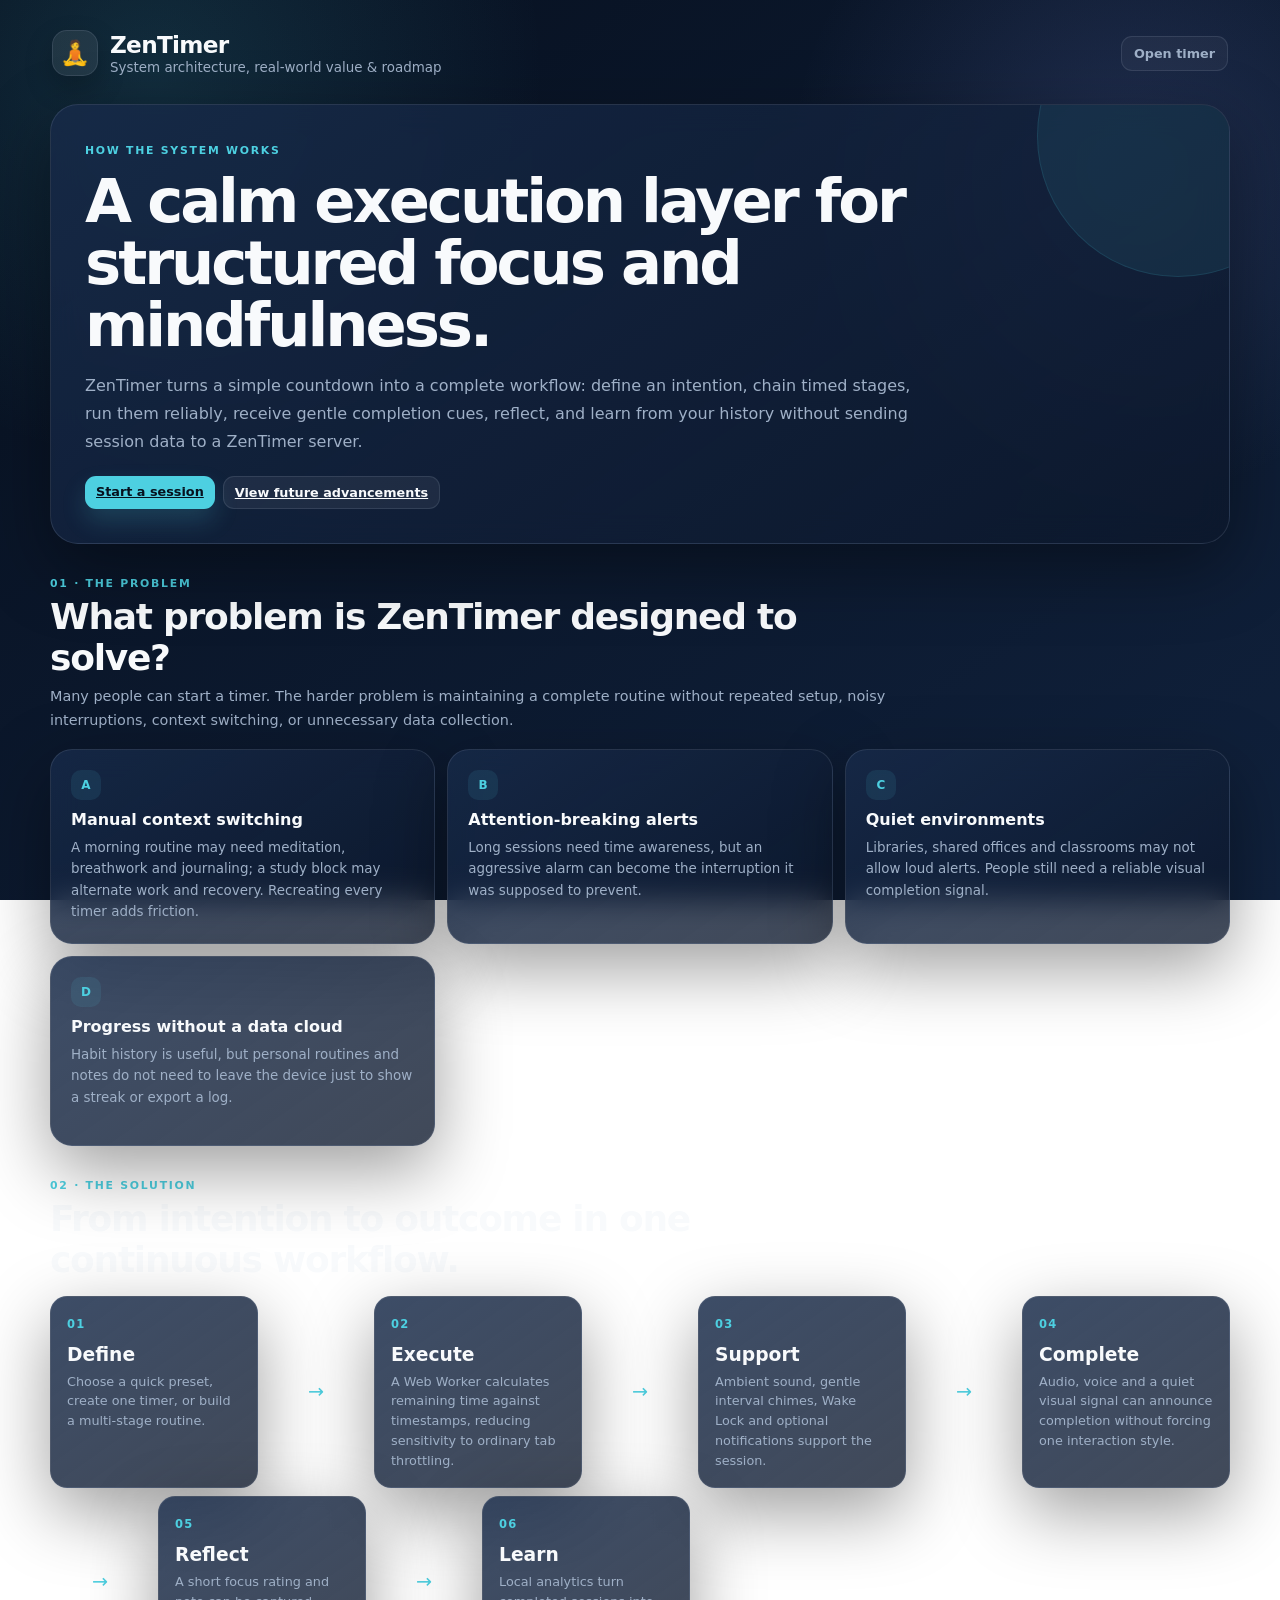
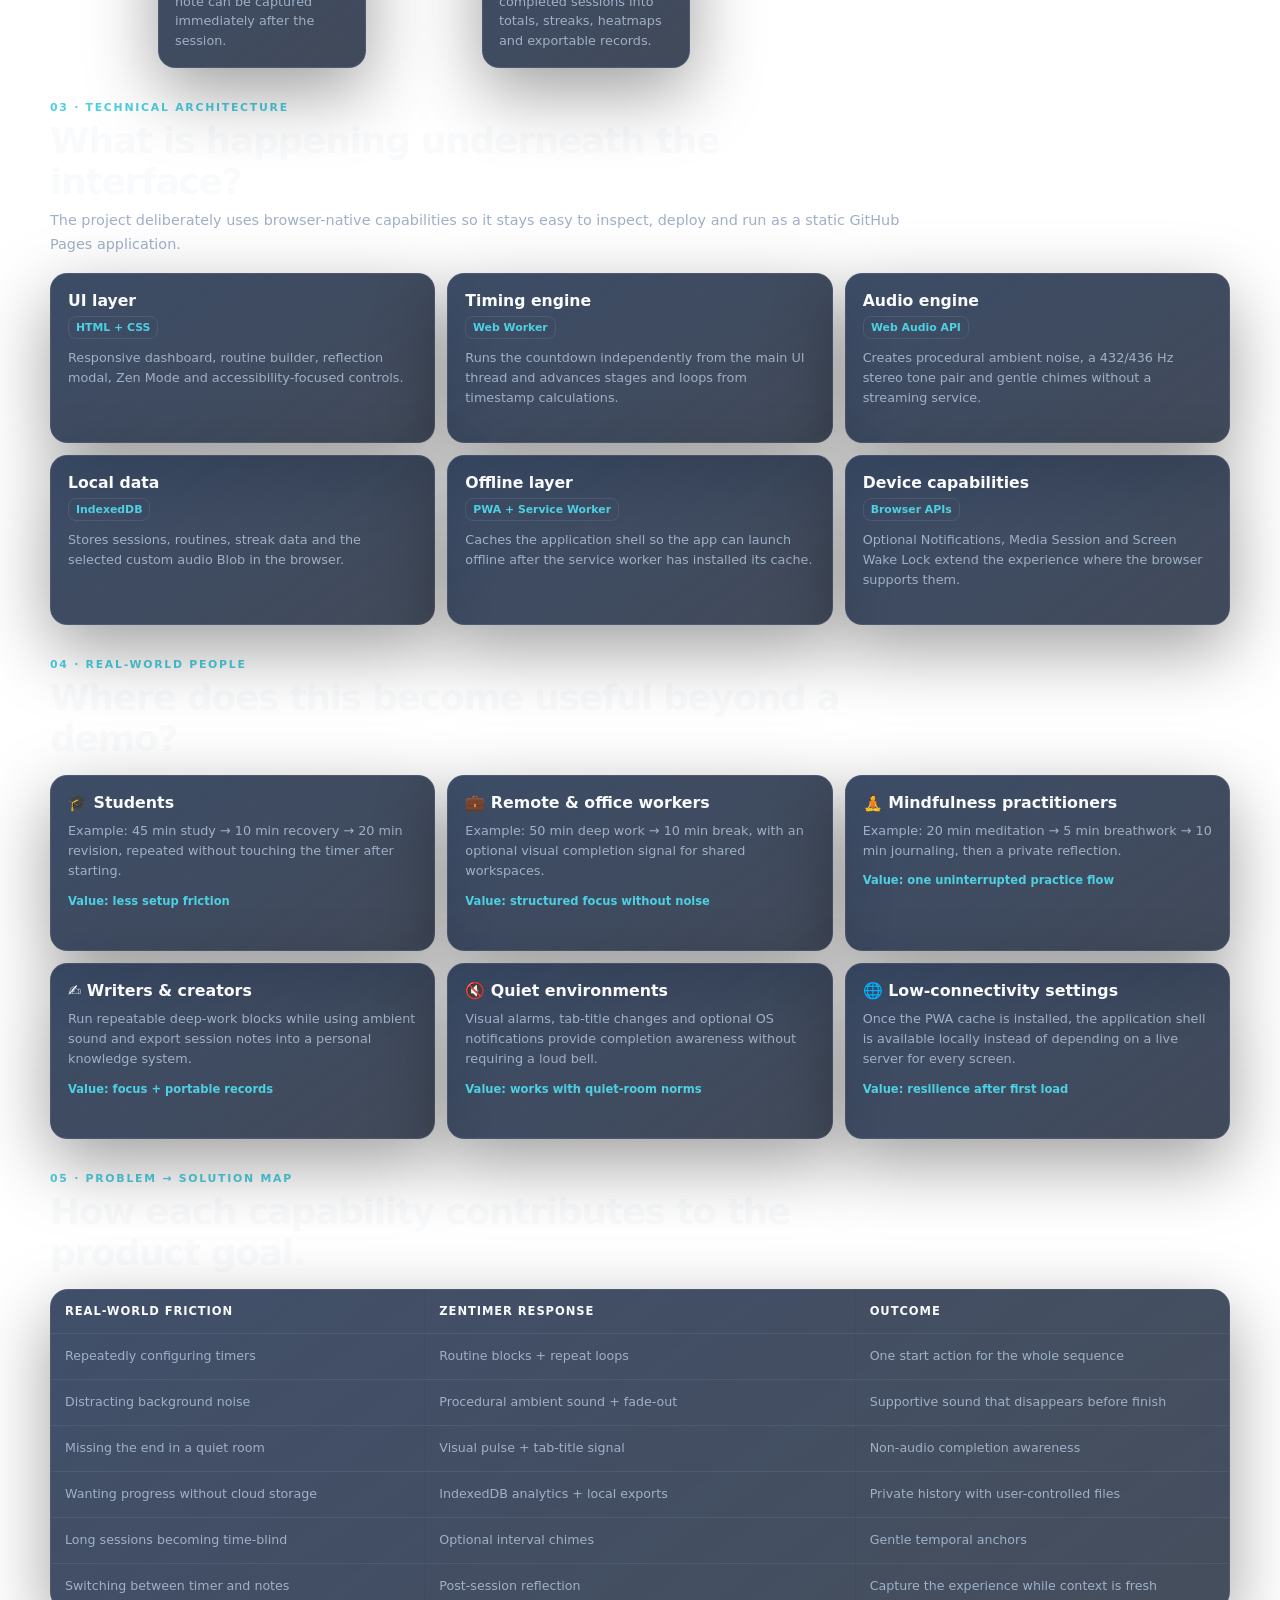
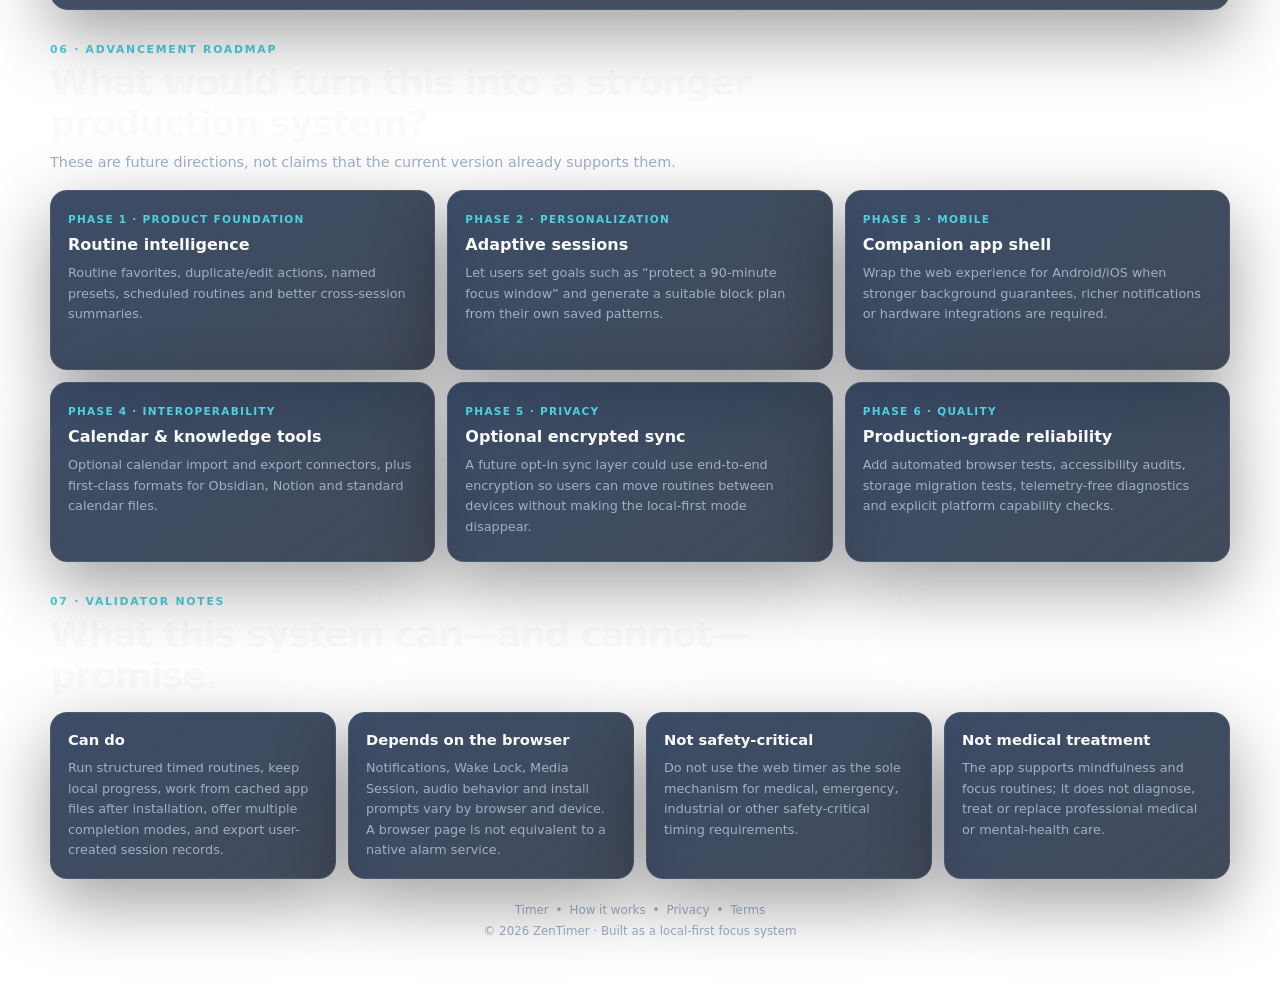
==== how-it-works.html @ 56de6893 "Add files via upload" ====
<!DOCTYPE html>
<html lang="en">
<head>
  <meta charset="UTF-8">
  <meta name="viewport" content="width=device-width, initial-scale=1.0">
  <meta name="theme-color" content="#0b1329">
  <meta name="description" content="How ZenTimer works, the problem it solves, who it helps, its technical architecture, current capabilities and future product roadmap.">
  <link rel="icon" type="image/png" href="assets/icons/icon-192.png">
  <link rel="apple-touch-icon" href="assets/icons/icon-192.png">
  <link rel="manifest" href="manifest.json">
  <link rel="stylesheet" href="css/styles.css">
  <title>How ZenTimer Works — System, Problem & Roadmap</title>
</head>
<body class="info-page">
  <div class="app-shell">
    <header class="topbar">
      <div class="brand">
        <div class="logo-icon" aria-hidden="true">🧘</div>
        <div>
          <h1>ZenTimer</h1>
          <p>System architecture, real-world value & roadmap</p>
        </div>
      </div>
      <div class="topbar-actions">
        <a class="top-nav-link" href="index.html">Open timer</a>
      </div>
    </header>

    <main class="guide-layout">
      <section class="guide-hero glass">
        <span class="eyebrow">HOW THE SYSTEM WORKS</span>
        <h2>A calm execution layer for structured focus and mindfulness.</h2>
        <p class="lead">ZenTimer turns a simple countdown into a complete workflow: define an intention, chain timed stages, run them reliably, receive gentle completion cues, reflect, and learn from your history without sending session data to a ZenTimer server.</p>
        <div class="hero-actions">
          <a class="btn btn-primary btn-sm" href="index.html">Start a session</a>
          <a class="btn btn-secondary btn-sm" href="#roadmap">View future advancements</a>
        </div>
      </section>

      <section class="guide-section">
        <div class="guide-heading">
          <span class="eyebrow">01 · THE PROBLEM</span>
          <h2>What problem is ZenTimer designed to solve?</h2>
          <p>Many people can start a timer. The harder problem is maintaining a complete routine without repeated setup, noisy interruptions, context switching, or unnecessary data collection.</p>
        </div>
        <div class="problem-grid">
          <article class="story-card glass"><span class="number-badge">A</span><h3>Manual context switching</h3><p>A morning routine may need meditation, breathwork and journaling; a study block may alternate work and recovery. Recreating every timer adds friction.</p></article>
          <article class="story-card glass"><span class="number-badge">B</span><h3>Attention-breaking alerts</h3><p>Long sessions need time awareness, but an aggressive alarm can become the interruption it was supposed to prevent.</p></article>
          <article class="story-card glass"><span class="number-badge">C</span><h3>Quiet environments</h3><p>Libraries, shared offices and classrooms may not allow loud alerts. People still need a reliable visual completion signal.</p></article>
          <article class="story-card glass"><span class="number-badge">D</span><h3>Progress without a data cloud</h3><p>Habit history is useful, but personal routines and notes do not need to leave the device just to show a streak or export a log.</p></article>
        </div>
      </section>

      <section class="guide-section">
        <div class="guide-heading">
          <span class="eyebrow">02 · THE SOLUTION</span>
          <h2>From intention to outcome in one continuous workflow.</h2>
        </div>
        <div class="system-flow">
          <article class="flow-step glass"><span>01</span><h3>Define</h3><p>Choose a quick preset, create one timer, or build a multi-stage routine.</p></article>
          <div class="flow-arrow">→</div>
          <article class="flow-step glass"><span>02</span><h3>Execute</h3><p>A Web Worker calculates remaining time against timestamps, reducing sensitivity to ordinary tab throttling.</p></article>
          <div class="flow-arrow">→</div>
          <article class="flow-step glass"><span>03</span><h3>Support</h3><p>Ambient sound, gentle interval chimes, Wake Lock and optional notifications support the session.</p></article>
          <div class="flow-arrow">→</div>
          <article class="flow-step glass"><span>04</span><h3>Complete</h3><p>Audio, voice and a quiet visual signal can announce completion without forcing one interaction style.</p></article>
          <div class="flow-arrow">→</div>
          <article class="flow-step glass"><span>05</span><h3>Reflect</h3><p>A short focus rating and note can be captured immediately after the session.</p></article>
          <div class="flow-arrow">→</div>
          <article class="flow-step glass"><span>06</span><h3>Learn</h3><p>Local analytics turn completed sessions into totals, streaks, heatmaps and exportable records.</p></article>
        </div>
      </section>

      <section class="guide-section">
        <div class="guide-heading">
          <span class="eyebrow">03 · TECHNICAL ARCHITECTURE</span>
          <h2>What is happening underneath the interface?</h2>
          <p>The project deliberately uses browser-native capabilities so it stays easy to inspect, deploy and run as a static GitHub Pages application.</p>
        </div>
        <div class="architecture-grid">
          <article class="arch-card glass"><strong>UI layer</strong><span>HTML + CSS</span><p>Responsive dashboard, routine builder, reflection modal, Zen Mode and accessibility-focused controls.</p></article>
          <article class="arch-card glass"><strong>Timing engine</strong><span>Web Worker</span><p>Runs the countdown independently from the main UI thread and advances stages and loops from timestamp calculations.</p></article>
          <article class="arch-card glass"><strong>Audio engine</strong><span>Web Audio API</span><p>Creates procedural ambient noise, a 432/436 Hz stereo tone pair and gentle chimes without a streaming service.</p></article>
          <article class="arch-card glass"><strong>Local data</strong><span>IndexedDB</span><p>Stores sessions, routines, streak data and the selected custom audio Blob in the browser.</p></article>
          <article class="arch-card glass"><strong>Offline layer</strong><span>PWA + Service Worker</span><p>Caches the application shell so the app can launch offline after the service worker has installed its cache.</p></article>
          <article class="arch-card glass"><strong>Device capabilities</strong><span>Browser APIs</span><p>Optional Notifications, Media Session and Screen Wake Lock extend the experience where the browser supports them.</p></article>
        </div>
      </section>

      <section class="guide-section">
        <div class="guide-heading">
          <span class="eyebrow">04 · REAL-WORLD PEOPLE</span>
          <h2>Where does this become useful beyond a demo?</h2>
        </div>
        <div class="use-case-grid">
          <article class="use-case glass"><h3>🎓 Students</h3><p>Example: 45 min study → 10 min recovery → 20 min revision, repeated without touching the timer after starting.</p><span>Value: less setup friction</span></article>
          <article class="use-case glass"><h3>💼 Remote & office workers</h3><p>Example: 50 min deep work → 10 min break, with an optional visual completion signal for shared workspaces.</p><span>Value: structured focus without noise</span></article>
          <article class="use-case glass"><h3>🧘 Mindfulness practitioners</h3><p>Example: 20 min meditation → 5 min breathwork → 10 min journaling, then a private reflection.</p><span>Value: one uninterrupted practice flow</span></article>
          <article class="use-case glass"><h3>✍️ Writers & creators</h3><p>Run repeatable deep-work blocks while using ambient sound and export session notes into a personal knowledge system.</p><span>Value: focus + portable records</span></article>
          <article class="use-case glass"><h3>🔇 Quiet environments</h3><p>Visual alarms, tab-title changes and optional OS notifications provide completion awareness without requiring a loud bell.</p><span>Value: works with quiet-room norms</span></article>
          <article class="use-case glass"><h3>🌐 Low-connectivity settings</h3><p>Once the PWA cache is installed, the application shell is available locally instead of depending on a live server for every screen.</p><span>Value: resilience after first load</span></article>
        </div>
      </section>

      <section class="guide-section">
        <div class="guide-heading">
          <span class="eyebrow">05 · PROBLEM → SOLUTION MAP</span>
          <h2>How each capability contributes to the product goal.</h2>
        </div>
        <div class="solution-table glass">
          <div class="solution-row solution-head"><strong>Real-world friction</strong><strong>ZenTimer response</strong><strong>Outcome</strong></div>
          <div class="solution-row"><span>Repeatedly configuring timers</span><span>Routine blocks + repeat loops</span><span>One start action for the whole sequence</span></div>
          <div class="solution-row"><span>Distracting background noise</span><span>Procedural ambient sound + fade-out</span><span>Supportive sound that disappears before finish</span></div>
          <div class="solution-row"><span>Missing the end in a quiet room</span><span>Visual pulse + tab-title signal</span><span>Non-audio completion awareness</span></div>
          <div class="solution-row"><span>Wanting progress without cloud storage</span><span>IndexedDB analytics + local exports</span><span>Private history with user-controlled files</span></div>
          <div class="solution-row"><span>Long sessions becoming time-blind</span><span>Optional interval chimes</span><span>Gentle temporal anchors</span></div>
          <div class="solution-row"><span>Switching between timer and notes</span><span>Post-session reflection</span><span>Capture the experience while context is fresh</span></div>
        </div>
      </section>

      <section class="guide-section" id="roadmap">
        <div class="guide-heading">
          <span class="eyebrow">06 · ADVANCEMENT ROADMAP</span>
          <h2>What would turn this into a stronger production system?</h2>
          <p>These are future directions, not claims that the current version already supports them.</p>
        </div>
        <div class="roadmap-grid">
          <article class="roadmap-card glass"><span class="phase">PHASE 1 · PRODUCT FOUNDATION</span><h3>Routine intelligence</h3><p>Routine favorites, duplicate/edit actions, named presets, scheduled routines and better cross-session summaries.</p></article>
          <article class="roadmap-card glass"><span class="phase">PHASE 2 · PERSONALIZATION</span><h3>Adaptive sessions</h3><p>Let users set goals such as “protect a 90-minute focus window” and generate a suitable block plan from their own saved patterns.</p></article>
          <article class="roadmap-card glass"><span class="phase">PHASE 3 · MOBILE</span><h3>Companion app shell</h3><p>Wrap the web experience for Android/iOS when stronger background guarantees, richer notifications or hardware integrations are required.</p></article>
          <article class="roadmap-card glass"><span class="phase">PHASE 4 · INTEROPERABILITY</span><h3>Calendar & knowledge tools</h3><p>Optional calendar import and export connectors, plus first-class formats for Obsidian, Notion and standard calendar files.</p></article>
          <article class="roadmap-card glass"><span class="phase">PHASE 5 · PRIVACY</span><h3>Optional encrypted sync</h3><p>A future opt-in sync layer could use end-to-end encryption so users can move routines between devices without making the local-first mode disappear.</p></article>
          <article class="roadmap-card glass"><span class="phase">PHASE 6 · QUALITY</span><h3>Production-grade reliability</h3><p>Add automated browser tests, accessibility audits, storage migration tests, telemetry-free diagnostics and explicit platform capability checks.</p></article>
        </div>
      </section>

      <section class="guide-section">
        <div class="guide-heading">
          <span class="eyebrow">07 · VALIDATOR NOTES</span>
          <h2>What this system can—and cannot—promise.</h2>
        </div>
        <div class="validator-grid">
          <article class="validator-card glass"><strong>Can do</strong><p>Run structured timed routines, keep local progress, work from cached app files after installation, offer multiple completion modes, and export user-created session records.</p></article>
          <article class="validator-card glass"><strong>Depends on the browser</strong><p>Notifications, Wake Lock, Media Session, audio behavior and install prompts vary by browser and device. A browser page is not equivalent to a native alarm service.</p></article>
          <article class="validator-card glass"><strong>Not safety-critical</strong><p>Do not use the web timer as the sole mechanism for medical, emergency, industrial or other safety-critical timing requirements.</p></article>
          <article class="validator-card glass"><strong>Not medical treatment</strong><p>The app supports mindfulness and focus routines; it does not diagnose, treat or replace professional medical or mental-health care.</p></article>
        </div>
      </section>
    </main>

    <footer>
      <nav class="footer-nav">
        <a href="index.html">Timer</a><span>•</span>
        <a href="how-it-works.html">How it works</a><span>•</span>
        <a href="privacy.html">Privacy</a><span>•</span>
        <a href="terms.html">Terms</a>
      </nav>
      <p class="copyright">© 2026 ZenTimer · Built as a local-first focus system</p>
    </footer>
  </div>
</body>
</html>
---- css/styles.css ----
:root {
  --bg: #07101f;
  --bg-2: #10213c;
  --card: rgba(15, 28, 50, .78);
  --card-strong: rgba(16, 33, 60, .94);
  --border: rgba(148, 163, 184, .18);
  --border-strong: rgba(56, 189, 248, .42);
  --text: #f8fafc;
  --muted: #9fb0c7;
  --accent: #4dd0e1;
  --accent-2: #8b9cf8;
  --success: #34d399;
  --danger: #fb7185;
  --shadow: 0 24px 70px rgba(0,0,0,.38);
  --radius: 22px;
}
* { box-sizing: border-box; margin: 0; padding: 0; }
html { scroll-behavior: smooth; }
body {
  font-family: Inter, ui-sans-serif, system-ui, -apple-system, BlinkMacSystemFont, "Segoe UI", sans-serif;
  color: var(--text);
  min-height: 100vh;
  background:
    radial-gradient(circle at 12% 8%, rgba(77,208,225,.14), transparent 28%),
    radial-gradient(circle at 88% 18%, rgba(139,156,248,.16), transparent 25%),
    linear-gradient(145deg, var(--bg), var(--bg-2));
  background-attachment: fixed;
  padding: 20px;
}
body.visual-pulse { animation: completionPulse 900ms ease-in-out infinite alternate; }
@keyframes completionPulse {
  from { filter: saturate(1) brightness(1); }
  to { filter: saturate(1.24) brightness(1.12); }
}
button, input, select, textarea { font: inherit; }
button { cursor: pointer; }
a { color: inherit; }
.app-shell { width: min(1180px, 100%); margin: 0 auto; }
.topbar {
  display: flex; align-items: center; justify-content: space-between; gap: 16px;
  margin-bottom: 18px; padding: 10px 2px;
}
.brand { display: flex; align-items: center; gap: 12px; }
.logo-icon {
  width: 46px; height: 46px; display: grid; place-items: center;
  border-radius: 15px; background: rgba(255,255,255,.08); border: 1px solid var(--border);
  box-shadow: 0 12px 28px rgba(0,0,0,.22); font-size: 24px;
}
.brand h1 { font-size: 1.45rem; letter-spacing: -.03em; }
.brand p { color: var(--muted); font-size: .84rem; margin-top: 2px; }
.topbar-actions { display: flex; gap: 8px; }
.icon-btn {
  width: 42px; height: 42px; border: 1px solid var(--border); border-radius: 13px;
  background: rgba(255,255,255,.05); color: var(--text); display: grid; place-items: center;
}
.icon-btn:hover { border-color: var(--border-strong); color: var(--accent); }
.dashboard { display: grid; gap: 16px; }
.grid-2 { display: grid; grid-template-columns: repeat(2, minmax(0, 1fr)); gap: 16px; }
.glass {
  background: linear-gradient(145deg, rgba(23, 42, 73, .84), rgba(12, 23, 43, .78));
  border: 1px solid var(--border); box-shadow: var(--shadow); backdrop-filter: blur(15px);
}
.timer-card, .panel { border-radius: var(--radius); padding: 22px; }
.timer-card { min-height: 440px; display: flex; flex-direction: column; justify-content: center; }
.section-header, .subheader {
  display: flex; align-items: flex-start; justify-content: space-between; gap: 12px;
}
.section-header h2, .subheader h3 { margin-top: 3px; }
.section-header h2 { font-size: 1.18rem; letter-spacing: -.02em; }
.subheader h3 { font-size: 1rem; }
.eyebrow { font-size: .68rem; font-weight: 800; letter-spacing: .16em; color: var(--accent); }
.muted, .hint { color: var(--muted); }
.muted { line-height: 1.55; font-size: .88rem; margin-top: 5px; }
.hint { font-size: .72rem; white-space: nowrap; }
.status-badge, .chip {
  display: inline-flex; align-items: center; gap: 5px; padding: 6px 10px;
  border-radius: 999px; background: rgba(255,255,255,.06); border: 1px solid var(--border);
  color: var(--muted); font-size: .72rem; font-weight: 800; text-transform: uppercase; letter-spacing: .06em;
}
.status-badge.running { color: #07101f; background: var(--accent); border-color: transparent; }
.status-badge.completed { color: white; background: var(--success); border-color: transparent; }
.status-badge.paused { color: white; background: var(--accent-2); border-color: transparent; }
.stage-strip { margin-top: 24px; }
.stage-current { display: flex; justify-content: space-between; gap: 12px; align-items: center; }
.stage-label { color: var(--muted); font-size: .74rem; text-transform: uppercase; letter-spacing: .1em; }
.stage-current strong { font-size: .96rem; }
.stage-progress { height: 8px; margin-top: 9px; border-radius: 999px; background: rgba(255,255,255,.07); overflow: hidden; }
.stage-progress span { display: block; height: 100%; width: 0; background: linear-gradient(90deg, var(--accent), var(--accent-2)); border-radius: inherit; transition: width .2s linear; }
.stage-meta { display: flex; justify-content: space-between; margin-top: 8px; color: var(--muted); font-size: .72rem; }
.timer-display {
  font-variant-numeric: tabular-nums; text-align: center; margin: 24px 0 6px;
  font-size: clamp(4.1rem, 12vw, 7rem); font-weight: 800; letter-spacing: -.06em;
  text-shadow: 0 0 36px rgba(77,208,225,.16);
}
.elapsed-row { display: flex; justify-content: center; gap: 18px; color: var(--muted); font-size: .78rem; }
.controls { display: flex; justify-content: center; gap: 10px; margin: 24px 0 4px; flex-wrap: wrap; }
.btn {
  border: 0; border-radius: 13px; padding: 11px 16px; font-weight: 800;
  transition: transform .15s ease, opacity .15s ease, border-color .15s ease, background .15s ease;
}
.btn:hover:not(:disabled) { transform: translateY(-1px); }
.btn:disabled { opacity: .4; cursor: not-allowed; }
.btn-primary { background: var(--accent); color: #06111e; box-shadow: 0 12px 25px rgba(77,208,225,.18); }
.btn-secondary { background: rgba(255,255,255,.06); color: var(--text); border: 1px solid var(--border); }
.btn-danger { background: rgba(251,113,133,.08); color: var(--danger); border: 1px solid rgba(251,113,133,.35); }
.btn-sm { padding: 8px 11px; border-radius: 11px; font-size: .8rem; }
.btn-link, .btn-text-link {
  border: 0; background: transparent; color: var(--accent); font-size: .8rem; text-decoration: underline;
}
.btn-link.inline { display: inline; padding: 0; }
.preset-wrap { margin-top: 22px; padding-top: 16px; border-top: 1px solid var(--border); }
.preset-buttons { display: grid; grid-template-columns: repeat(6, 1fr); gap: 8px; margin-top: 8px; }
.btn-preset {
  min-height: 38px; border-radius: 11px; border: 1px solid var(--border);
  background: rgba(255,255,255,.035); color: var(--muted); font-weight: 800; font-size: .77rem;
}
.btn-preset:hover { color: var(--accent); border-color: var(--border-strong); background: rgba(77,208,225,.08); }
.time-input-group { display: flex; align-items: flex-end; justify-content: center; gap: 8px; margin-top: 26px; }
.input-field { display: grid; gap: 7px; }
.input-field span, .select-field span, .number-field span { color: var(--muted); font-size: .72rem; text-transform: uppercase; letter-spacing: .1em; }
.input-field input, .select-field select, .number-field input, .routine-add input, textarea {
  background: rgba(3,10,20,.38); color: var(--text); border: 1px solid var(--border); border-radius: 11px;
  padding: 10px 11px; outline: none; min-width: 0;
}
.input-field input { width: 104px; font-size: 1.5rem; text-align: center; }
.select-field { display: grid; gap: 7px; }
.select-field select { width: 100%; }
.number-field { display: grid; gap: 7px; }
.number-field input { width: 120px; }
.input-field input:focus, .select-field select:focus, .number-field input:focus, textarea:focus, .routine-add input:focus {
  border-color: var(--border-strong); box-shadow: 0 0 0 3px rgba(77,208,225,.08);
}
.colon { color: var(--muted); font-size: 1.8rem; margin-bottom: 7px; }
.sound-grid { display: grid; gap: 10px; margin-top: 18px; }
.toggle { display: flex; align-items: center; gap: 9px; color: var(--muted); font-size: .82rem; cursor: pointer; }
.toggle input { width: 17px; height: 17px; accent-color: var(--accent); }
.toggle.compact { padding: 4px 0; }
.routine-toolbar { display: flex; align-items: end; gap: 9px; margin: 18px 0 14px; flex-wrap: wrap; }
.routine-toolbar > select, .routine-saved select {
  background: rgba(3,10,20,.38); color: var(--text); border: 1px solid var(--border); border-radius: 11px;
  padding: 9px 11px; outline: none;
}
.routine-list { display: grid; gap: 8px; }
.routine-empty {
  border: 1px dashed var(--border); border-radius: 13px; padding: 16px; color: var(--muted); text-align: center; font-size: .84rem;
}
.routine-item {
  display: grid; grid-template-columns: 34px minmax(0,1fr) auto auto; align-items: center; gap: 10px;
  padding: 10px 12px; border: 1px solid var(--border); border-radius: 13px; background: rgba(255,255,255,.03);
}
.routine-index { width: 28px; height: 28px; border-radius: 9px; background: rgba(77,208,225,.1); color: var(--accent); display: grid; place-items: center; font-weight: 900; }
.routine-item strong { font-size: .88rem; overflow: hidden; text-overflow: ellipsis; white-space: nowrap; }
.routine-item small { color: var(--muted); }
.routine-actions { display: flex; gap: 5px; }
.tiny-btn {
  width: 30px; height: 30px; border-radius: 9px; border: 1px solid var(--border); background: rgba(255,255,255,.04); color: var(--muted);
}
.tiny-btn:hover { color: var(--accent); border-color: var(--border-strong); }
.routine-add { display: grid; grid-template-columns: minmax(0,1fr) 85px 85px auto; gap: 8px; margin-top: 12px; }
.routine-saved { display: flex; align-items: end; justify-content: space-between; gap: 12px; margin-top: 15px; }
.routine-saved .select-field { flex: 1; max-width: 420px; }
.shortcut-grid { display: grid; grid-template-columns: repeat(4, minmax(0,1fr)); gap: 8px; margin-top: 16px; }
.shortcut-grid span { color: var(--muted); font-size: .82rem; padding: 10px 12px; border: 1px solid var(--border); border-radius: 12px; }
kbd {
  display: inline-block; padding: 2px 7px; margin-right: 5px; border-radius: 6px;
  border: 1px solid var(--border); color: var(--text); background: rgba(255,255,255,.05); font-size: .75rem;
}
.stats-grid { display: grid; grid-template-columns: repeat(4, minmax(0,1fr)); gap: 9px; margin-top: 18px; }
.stat { padding: 14px; border: 1px solid var(--border); border-radius: 13px; background: rgba(255,255,255,.03); }
.stat strong { display: block; font-size: 1.35rem; }
.stat span { display: block; color: var(--muted); font-size: .72rem; margin-top: 4px; }
.heatmap-grid { display: grid; grid-template-columns: 1fr 1fr; gap: 14px; margin-top: 18px; }
.heatmap-title { font-size: .74rem; color: var(--muted); margin-bottom: 8px; }
.heatmap { border: 1px solid var(--border); border-radius: 13px; padding: 10px; overflow: hidden; min-height: 90px; }
.heatmap svg { display: block; width: 100%; height: auto; }
.heatmap-legend { display: flex; gap: 5px; align-items: center; margin-top: 7px; color: var(--muted); font-size: .68rem; }
.heatmap-legend i { width: 9px; height: 9px; border-radius: 3px; background: rgba(77,208,225,.12); border: 1px solid rgba(255,255,255,.04); }
.heatmap-legend i[data-level="1"] { background: rgba(77,208,225,.28); }
.heatmap-legend i[data-level="2"] { background: rgba(77,208,225,.5); }
.heatmap-legend i[data-level="3"] { background: rgba(77,208,225,.72); }
.heatmap-legend i[data-level="4"] { background: var(--accent); }
.drop-zone {
  display: grid; place-items: center; gap: 4px; min-height: 120px; margin-top: 18px; text-align: center;
  border: 1px dashed rgba(77,208,225,.34); border-radius: 16px; background: rgba(77,208,225,.045); color: var(--muted);
}
.drop-zone strong { color: var(--text); }
.drop-zone.dragover { background: rgba(77,208,225,.1); border-color: var(--accent); }
.custom-audio-row { display: flex; align-items: center; justify-content: space-between; gap: 12px; margin-top: 12px; }
.inline-actions { display: flex; gap: 7px; }
.recent-sessions { display: grid; gap: 9px; margin-top: 16px; }
.session-row { display: grid; grid-template-columns: auto 1fr auto; gap: 12px; align-items: center; padding: 10px 12px; border: 1px solid var(--border); border-radius: 12px; background: rgba(255,255,255,.03); }
.session-row strong { font-size: .83rem; }
.session-row p { color: var(--muted); font-size: .78rem; white-space: nowrap; overflow: hidden; text-overflow: ellipsis; }
.rating { color: #fcd34d; font-size: .74rem; }
footer { margin: 24px 0 12px; text-align: center; color: var(--muted); font-size: .74rem; }
.footer-nav { display: flex; justify-content: center; align-items: center; gap: 7px; }
.footer-nav a { color: var(--muted); text-decoration: none; }
.footer-nav a:hover { color: var(--accent); }
.copyright { margin-top: 7px; }
.gdpr-banner {
  position: fixed; left: 50%; bottom: 18px; transform: translateX(-50%); z-index: 80; width: min(620px, calc(100% - 24px));
  background: var(--card-strong); border: 1px solid var(--border-strong); border-radius: 17px; padding: 17px; box-shadow: var(--shadow);
}
.gdpr-banner.hidden, .modal.hidden, .zen-overlay.hidden, .visual-alert.hidden { display: none; }
.gdpr-content h3 { font-size: .95rem; color: var(--accent); margin-bottom: 5px; }
.gdpr-content p { color: var(--muted); font-size: .78rem; line-height: 1.5; }
.gdpr-actions, .modal-actions { display: flex; justify-content: flex-end; gap: 8px; margin-top: 12px; flex-wrap: wrap; }
.modal {
  position: fixed; inset: 0; z-index: 100; display: grid; place-items: center; padding: 18px;
  background: rgba(1, 6, 14, .76); backdrop-filter: blur(8px);
}
.modal-card { width: min(520px, 100%); border-radius: 20px; padding: 20px; }
.modal-card textarea { width: 100%; min-height: 120px; resize: vertical; }
.zen-overlay {
  position: fixed; inset: 0; z-index: 90; display: grid; place-items: center; text-align: center;
  background:
    radial-gradient(circle at 50% 42%, rgba(77,208,225,.10), transparent 30%),
    linear-gradient(150deg, #040914, #0b1730 60%, #06111d);
}
.zen-clock { position: absolute; top: 26px; right: 28px; color: var(--muted); font-variant-numeric: tabular-nums; font-size: 1rem; }
.breath-circle {
  width: min(46vw, 310px); aspect-ratio: 1; border-radius: 50%; border: 1px solid rgba(77,208,225,.58);
  box-shadow: 0 0 70px rgba(77,208,225,.12), inset 0 0 40px rgba(77,208,225,.09);
  display: grid; place-items: center; transform: scale(1); animation: breathing 19s ease-in-out infinite;
}
@keyframes breathing {
  0% { transform: scale(1); }
  21.05% { transform: scale(1.33); }
  57.89% { transform: scale(1.33); }
  100% { transform: scale(1); }
}
.breath-circle span { color: var(--text); font-size: .9rem; letter-spacing: .06em; text-transform: uppercase; }
.zen-stage { margin-top: 20px; color: var(--muted); font-size: .9rem; }
.zen-exit {
  position: absolute; left: 50%; bottom: 28px; transform: translateX(-50%); color: var(--muted);
  background: rgba(255,255,255,.05); border: 1px solid var(--border); padding: 9px 13px; border-radius: 12px;
}
.visual-alert { position: fixed; inset: 0; z-index: 95; display: grid; place-items: center; pointer-events: none; }
.visual-alert-card {
  pointer-events: auto; display: grid; gap: 8px; place-items: center; padding: 22px 28px; min-width: 220px;
  border: 1px solid var(--accent); border-radius: 19px; background: rgba(7,16,31,.9); box-shadow: var(--shadow);
  animation: alertIn .25s ease-out;
}
.visual-alert-card span { font-size: 2rem; color: var(--accent); }
@keyframes alertIn { from { transform: scale(.92); opacity: 0; } to { transform: scale(1); opacity: 1; } }
@media (max-width: 860px) {
  .grid-2, .heatmap-grid { grid-template-columns: 1fr; }
  .shortcut-grid { grid-template-columns: repeat(2, 1fr); }
}
@media (max-width: 640px) {
  body { padding: 12px; }
  .timer-card, .panel { padding: 16px; }
  .preset-buttons { grid-template-columns: repeat(3, 1fr); }
  .routine-add { grid-template-columns: 1fr 1fr 1fr; }
  .routine-add .btn { grid-column: 1 / -1; }
  .routine-saved, .custom-audio-row { align-items: flex-start; flex-direction: column; }
  .stats-grid { grid-template-columns: repeat(2, 1fr); }
  .timer-display { margin: 20px 0 4px; }
}

/* Product story + system guide */
.product-story { display: grid; grid-template-columns: repeat(3, minmax(0,1fr)); gap: 16px; }
.story-card { border-radius: var(--radius); padding: 20px; }
.story-card h2 { margin-top: 8px; font-size: 1.06rem; line-height: 1.25; letter-spacing: -.02em; }
.story-card h3 { margin-top: 10px; font-size: 1rem; }
.story-card p { margin-top: 8px; color: var(--muted); font-size: .84rem; line-height: 1.6; }
.story-cta { grid-column: 1 / -1; display: flex; justify-content: center; padding-top: 2px; }
.top-nav-link { color: var(--muted); text-decoration: none; font-size: .8rem; font-weight: 800; border: 1px solid var(--border); padding: 9px 12px; border-radius: 11px; background: rgba(255,255,255,.04); }
.top-nav-link:hover { color: var(--accent); border-color: var(--border-strong); }

.info-page { padding-bottom: 48px; }
.guide-layout { display: grid; gap: 28px; }
.guide-hero { border-radius: 28px; padding: 34px; overflow: hidden; position: relative; }
.guide-hero::after { content: ""; position: absolute; width: 280px; height: 280px; border-radius: 50%; right: -90px; top: -110px; background: rgba(77,208,225,.08); border: 1px solid rgba(77,208,225,.12); }
.guide-hero h2 { max-width: 840px; font-size: clamp(2rem, 5vw, 3.8rem); line-height: 1.02; letter-spacing: -.05em; margin-top: 12px; }
.lead { max-width: 840px; color: var(--muted); font-size: 1rem; line-height: 1.75; margin-top: 16px; }
.hero-actions { display: flex; gap: 8px; margin-top: 20px; flex-wrap: wrap; }
.guide-section { display: grid; gap: 16px; }
.guide-heading { max-width: 860px; }
.guide-heading h2 { font-size: clamp(1.45rem, 3vw, 2.25rem); letter-spacing: -.035em; margin-top: 5px; }
.guide-heading p { color: var(--muted); line-height: 1.65; font-size: .9rem; margin-top: 7px; }
.problem-grid, .architecture-grid, .use-case-grid, .roadmap-grid, .validator-grid { display: grid; grid-template-columns: repeat(3, minmax(0,1fr)); gap: 12px; }
.problem-grid .story-card { min-height: 190px; }
.number-badge { display: inline-grid; place-items: center; width: 30px; height: 30px; border-radius: 10px; background: rgba(77,208,225,.1); color: var(--accent); font-weight: 900; font-size: .75rem; }
.system-flow { display: grid; grid-template-columns: repeat(11, minmax(0,1fr)); gap: 8px; align-items: stretch; }
.flow-step { border-radius: 17px; padding: 16px; min-height: 165px; grid-column: span 2; }
.flow-step span { color: var(--accent); font-size: .72rem; font-weight: 900; letter-spacing: .1em; }
.flow-step h3 { margin-top: 12px; }
.flow-step p { color: var(--muted); font-size: .8rem; line-height: 1.55; margin-top: 7px; }
.flow-arrow { display: grid; place-items: center; color: var(--accent); font-size: 1.2rem; }
.arch-card, .use-case, .roadmap-card, .validator-card { border-radius: 17px; padding: 17px; }
.arch-card { min-height: 170px; }
.arch-card strong { display: block; font-size: .98rem; }
.arch-card span { display: inline-block; margin-top: 6px; padding: 4px 7px; border: 1px solid var(--border); border-radius: 8px; color: var(--accent); font-size: .68rem; font-weight: 800; }
.arch-card p, .use-case p, .roadmap-card p, .validator-card p { color: var(--muted); line-height: 1.6; font-size: .8rem; margin-top: 9px; }
.use-case { min-height: 176px; }
.use-case h3 { font-size: .99rem; }
.use-case span { display: block; margin-top: 12px; color: var(--accent); font-size: .72rem; font-weight: 800; }
.solution-table { border-radius: 18px; overflow: hidden; }
.solution-row { display: grid; grid-template-columns: 1fr 1.15fr 1fr; gap: 1px; border-bottom: 1px solid var(--border); }
.solution-row:last-child { border-bottom: 0; }
.solution-row > * { padding: 13px 14px; background: rgba(255,255,255,.02); color: var(--muted); font-size: .79rem; line-height: 1.5; }
.solution-head > * { color: var(--text); font-size: .72rem; text-transform: uppercase; letter-spacing: .08em; }
.roadmap-card { min-height: 180px; }
.phase { color: var(--accent); font-size: .66rem; font-weight: 900; letter-spacing: .12em; }
.roadmap-card h3 { margin-top: 8px; font-size: 1rem; }
.validator-grid { grid-template-columns: repeat(4, minmax(0,1fr)); }
.validator-card strong { color: var(--text); font-size: .92rem; }

@media (max-width: 980px) {
  .product-story, .problem-grid, .architecture-grid, .use-case-grid, .roadmap-grid { grid-template-columns: repeat(2, minmax(0,1fr)); }
  .validator-grid { grid-template-columns: repeat(2, minmax(0,1fr)); }
  .system-flow { grid-template-columns: repeat(6, minmax(0,1fr)); }
  .flow-step { grid-column: span 2; }
  .flow-arrow:nth-of-type(2n) { display: none; }
}
@media (max-width: 640px) {
  .product-story, .problem-grid, .architecture-grid, .use-case-grid, .roadmap-grid, .validator-grid { grid-template-columns: 1fr; }
  .guide-hero { padding: 24px 18px; }
  .solution-row { grid-template-columns: 1fr; }
  .solution-head { display: none; }
  .system-flow { grid-template-columns: 1fr; }
  .flow-step { grid-column: auto; min-height: unset; }
  .flow-arrow { transform: rotate(90deg); min-height: 24px; }
  .info-page .topbar { align-items: flex-start; }
}
.legal-nav { display: flex; gap: 12px; flex-wrap: wrap; align-items: center; }
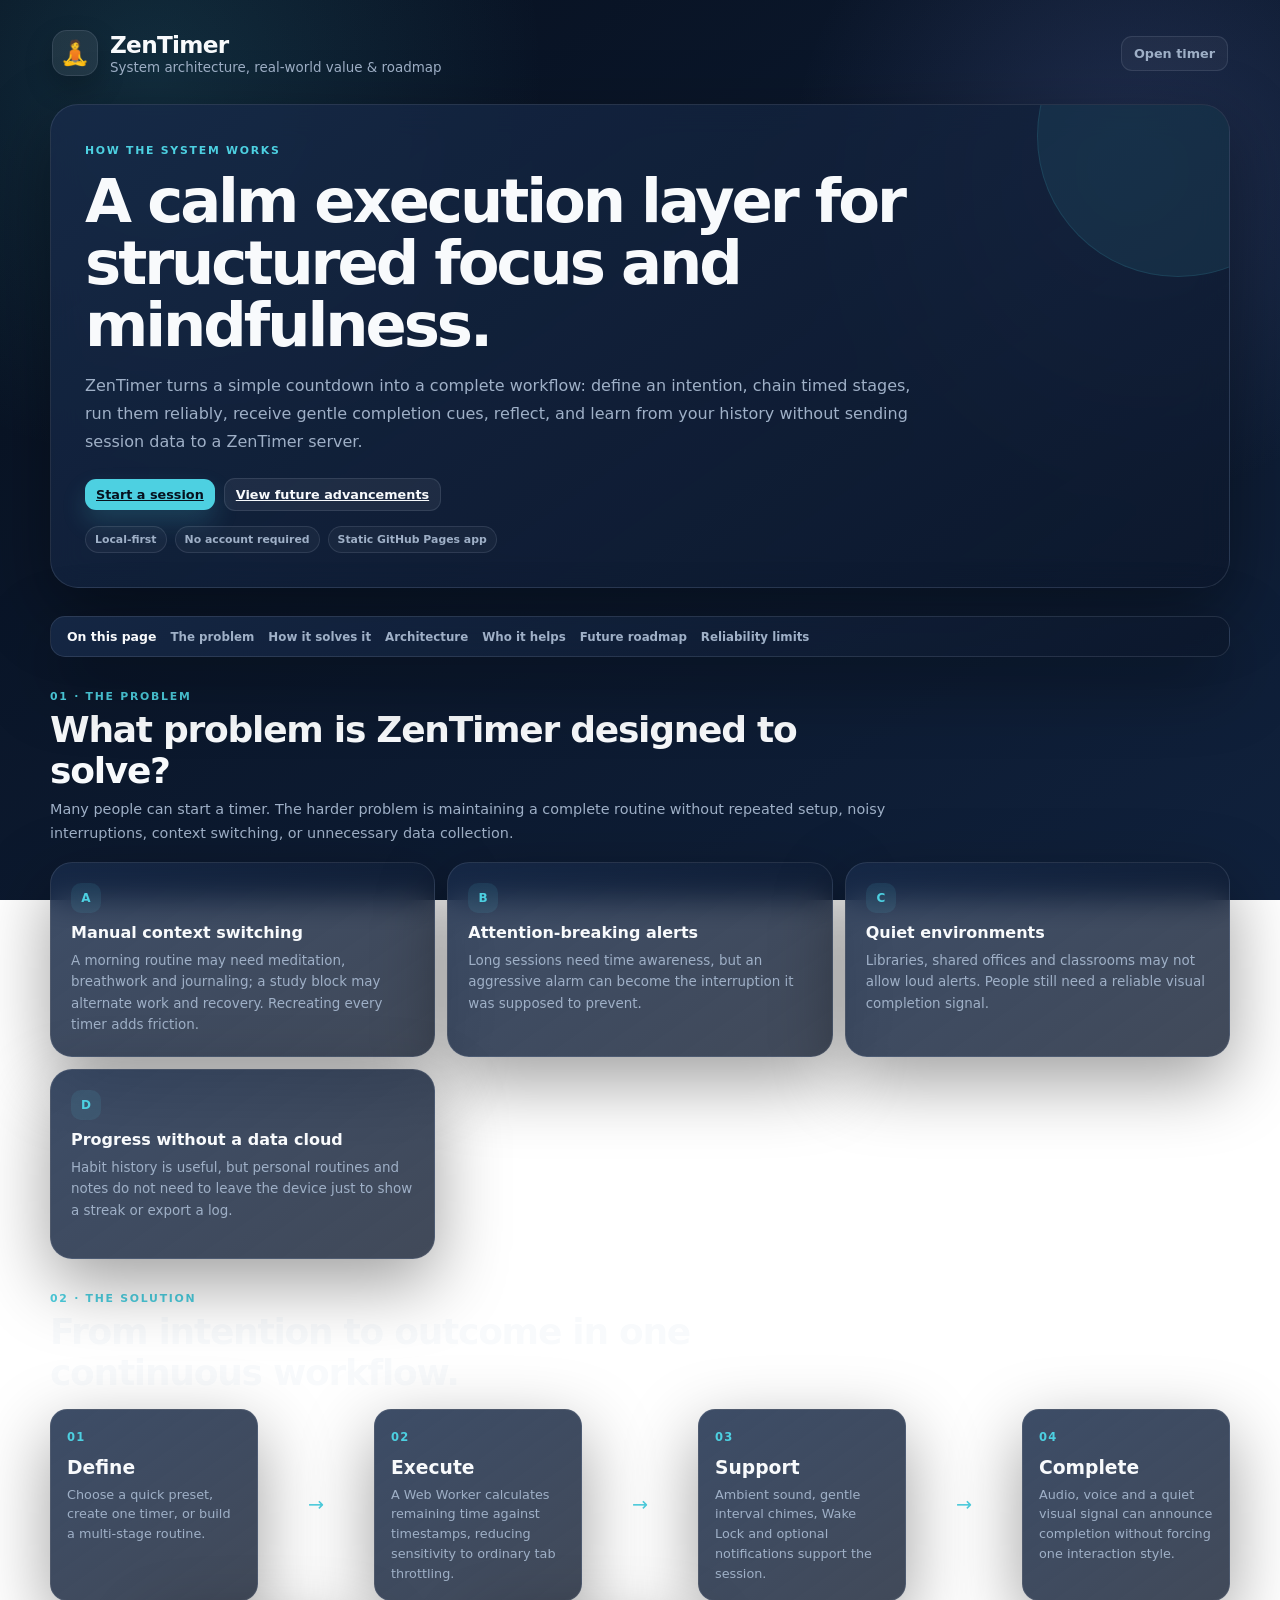
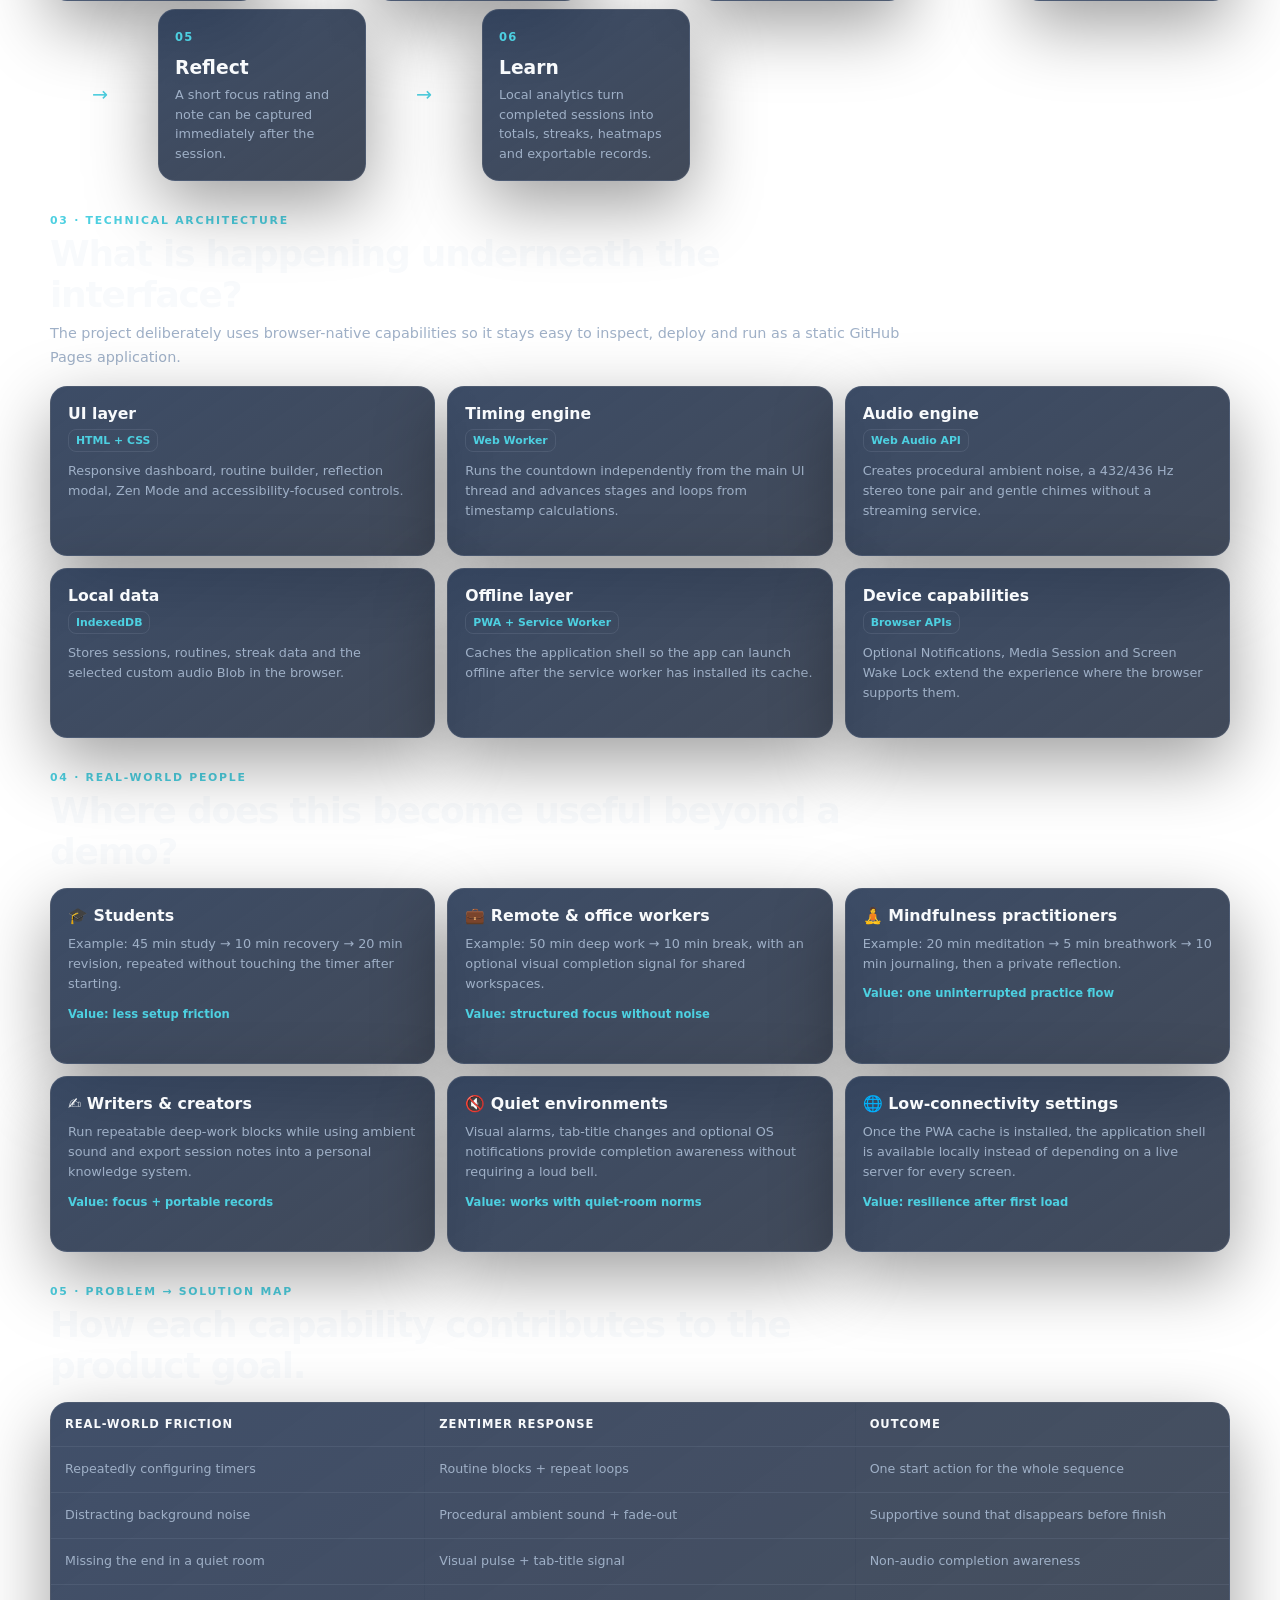
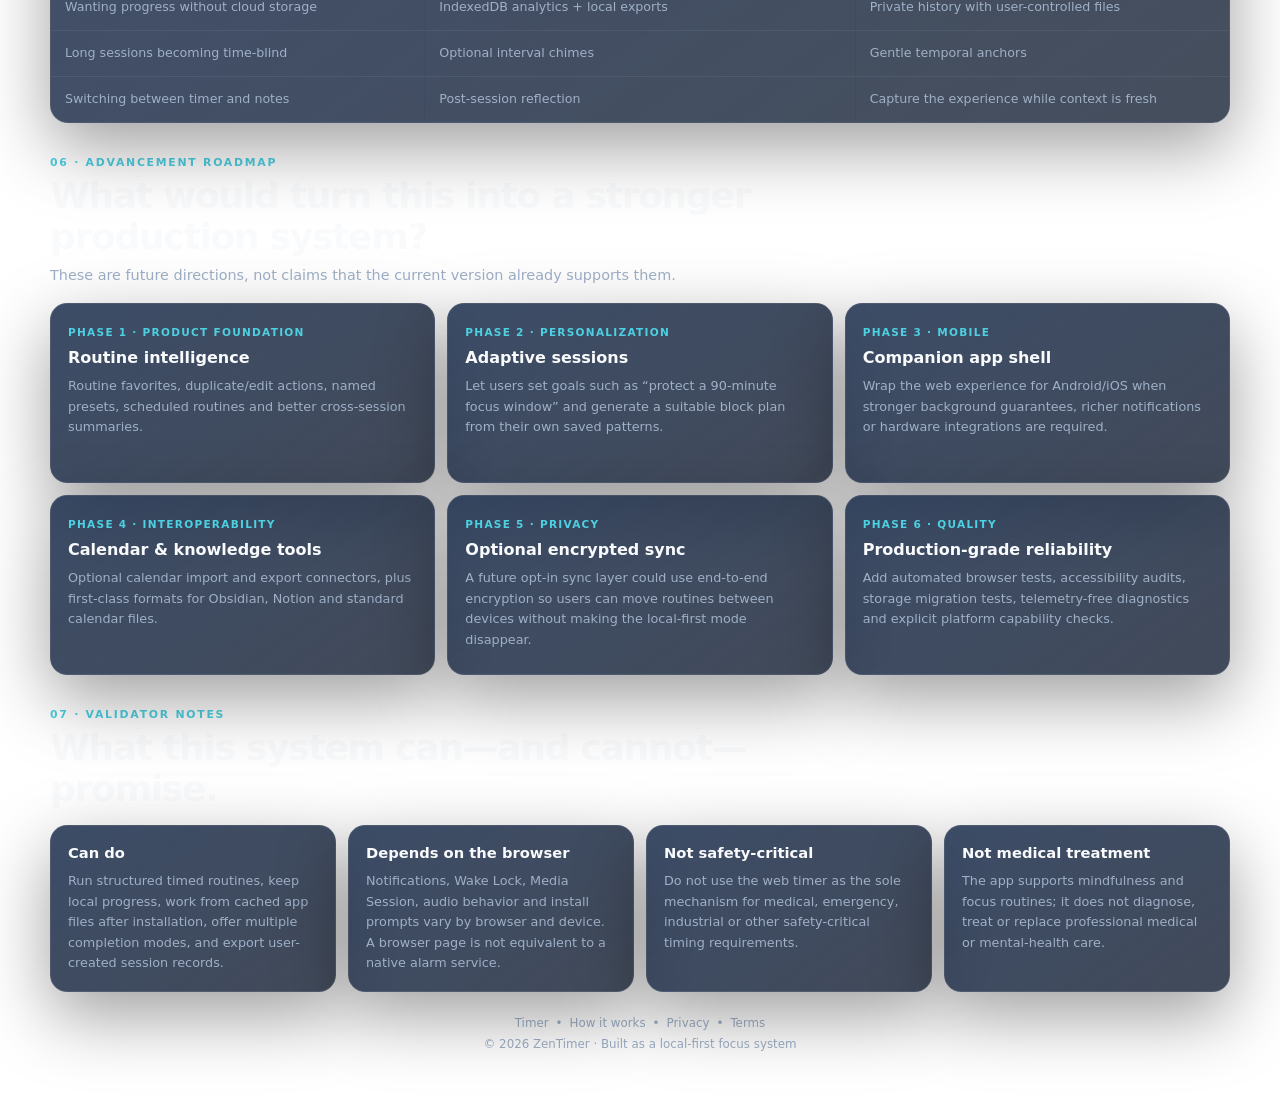
==== commit 9da3e620: "Add files via upload" ====
--- a/how-it-works.html
+++ b/how-it-works.html
@@ -32,12 +32,23 @@
         <h2>A calm execution layer for structured focus and mindfulness.</h2>
         <p class="lead">ZenTimer turns a simple countdown into a complete workflow: define an intention, chain timed stages, run them reliably, receive gentle completion cues, reflect, and learn from your history without sending session data to a ZenTimer server.</p>
         <div class="hero-actions">
-          <a class="btn btn-primary btn-sm" href="index.html">Start a session</a>
+          <a class="btn btn-primary btn-sm" href="index.html#session">Start a session</a>
           <a class="btn btn-secondary btn-sm" href="#roadmap">View future advancements</a>
         </div>
+        <div class="guide-trust"><span>Local-first</span><span>No account required</span><span>Static GitHub Pages app</span></div>
       </section>
 
-      <section class="guide-section">
+      <nav class="guide-toc glass" aria-label="Guide sections">
+        <strong>On this page</strong>
+        <a href="#problem">The problem</a>
+        <a href="#solution">How it solves it</a>
+        <a href="#architecture">Architecture</a>
+        <a href="#people">Who it helps</a>
+        <a href="#roadmap">Future roadmap</a>
+        <a href="#limits">Reliability limits</a>
+      </nav>
+
+      <section class="guide-section" id="problem">
         <div class="guide-heading">
           <span class="eyebrow">01 · THE PROBLEM</span>
           <h2>What problem is ZenTimer designed to solve?</h2>
@@ -51,7 +62,7 @@
         </div>
       </section>
 
-      <section class="guide-section">
+      <section class="guide-section" id="solution">
         <div class="guide-heading">
           <span class="eyebrow">02 · THE SOLUTION</span>
           <h2>From intention to outcome in one continuous workflow.</h2>
@@ -71,7 +82,7 @@
         </div>
       </section>
 
-      <section class="guide-section">
+      <section class="guide-section" id="architecture">
         <div class="guide-heading">
           <span class="eyebrow">03 · TECHNICAL ARCHITECTURE</span>
           <h2>What is happening underneath the interface?</h2>
@@ -87,7 +98,7 @@
         </div>
       </section>
 
-      <section class="guide-section">
+      <section class="guide-section" id="people">
         <div class="guide-heading">
           <span class="eyebrow">04 · REAL-WORLD PEOPLE</span>
           <h2>Where does this become useful beyond a demo?</h2>
@@ -134,7 +145,7 @@
         </div>
       </section>
 
-      <section class="guide-section">
+      <section class="guide-section" id="limits">
         <div class="guide-heading">
           <span class="eyebrow">07 · VALIDATOR NOTES</span>
           <h2>What this system can—and cannot—promise.</h2>
--- a/css/styles.css
+++ b/css/styles.css
@@ -325,3 +325,135 @@
   .info-page .topbar { align-items: flex-start; }
 }
 .legal-nav { display: flex; gap: 12px; flex-wrap: wrap; align-items: center; }
+
+
+/* Customer-first navigation, hierarchy and accessibility */
+html { scroll-padding-top: 24px; }
+.skip-link {
+  position: fixed; left: 14px; top: -60px; z-index: 300; padding: 10px 14px; border-radius: 10px;
+  background: var(--accent); color: #06111e; font-weight: 900; text-decoration: none; transition: top .2s ease;
+}
+.skip-link:focus { top: 14px; }
+.brand-link { color: inherit; text-decoration: none; }
+.brand-link > span:last-child { display: grid; gap: 2px; }
+.brand-link strong { font-size: 1.12rem; letter-spacing: -.02em; }
+.brand-link small { color: var(--muted); font-size: .76rem; }
+.site-nav { display: flex; align-items: center; gap: 18px; margin-left: auto; }
+.site-nav a { color: var(--muted); text-decoration: none; font-size: .79rem; font-weight: 800; }
+.site-nav a:hover { color: var(--accent); }
+.status-chip {
+  border: 1px solid var(--border); color: var(--muted); background: rgba(255,255,255,.04);
+  padding: 8px 10px; border-radius: 999px; font-size: .7rem; font-weight: 800; white-space: nowrap;
+}
+.status-chip.online { color: var(--success); border-color: rgba(52,211,153,.28); background: rgba(52,211,153,.06); }
+.status-chip.offline { color: #fbbf24; border-color: rgba(251,191,36,.3); background: rgba(251,191,36,.06); }
+.app-notice { padding: 10px 14px; border: 1px solid var(--border-strong); background: rgba(77,208,225,.06); border-radius: 12px; color: var(--text); font-size: .8rem; }
+.app-notice strong { color: var(--accent); }
+.hero-panel { display: grid; grid-template-columns: minmax(0, 1.65fr) minmax(300px, .75fr); gap: 20px; padding: 28px; border-radius: 28px; overflow: hidden; }
+.hero-copy { padding: 8px 0; }
+.hero-copy h1 { max-width: 880px; font-size: clamp(2.2rem, 6vw, 4.5rem); line-height: .98; letter-spacing: -.055em; margin-top: 10px; }
+.hero-lead { max-width: 760px; margin-top: 16px; color: var(--muted); line-height: 1.75; font-size: 1rem; }
+.hero-actions { display: flex; align-items: center; gap: 9px; margin-top: 22px; flex-wrap: wrap; }
+.text-action { color: var(--accent); text-decoration: none; font-weight: 800; font-size: .82rem; padding: 9px 3px; }
+.trust-row { display: flex; gap: 16px; flex-wrap: wrap; margin-top: 16px; color: var(--muted); font-size: .72rem; font-weight: 700; }
+.hero-side { align-self: stretch; padding: 4px 0 0; display: grid; align-content: start; gap: 10px; }
+.starter-card { display: grid; gap: 7px; padding: 15px; border: 1px solid var(--border); border-radius: 16px; background: rgba(255,255,255,.035); }
+.starter-card strong { font-size: .9rem; }
+.starter-card span { color: var(--muted); font-size: .76rem; line-height: 1.5; }
+.starter-card a { justify-self: start; color: var(--accent); font-size: .75rem; font-weight: 800; text-decoration: none; }
+.how-start { display: grid; gap: 12px; }
+.section-intro h2 { margin-top: 4px; font-size: 1.35rem; letter-spacing: -.025em; }
+.start-grid { display: grid; grid-template-columns: repeat(3, minmax(0,1fr)); gap: 10px; }
+.start-step { display: flex; gap: 12px; align-items: flex-start; padding: 16px; border-radius: 16px; }
+.step-number { color: var(--accent); font-weight: 900; font-size: .75rem; letter-spacing: .08em; }
+.start-step strong { font-size: .88rem; }
+.start-step p { margin-top: 4px; color: var(--muted); font-size: .77rem; line-height: 1.5; }
+.timer-card { scroll-margin-top: 24px; }
+.btn-large { min-width: 170px; padding: 13px 18px; }
+.muted-inline { color: var(--muted); font-size: .75rem; display: block; margin-top: 4px; }
+.helper-text { margin-top: 12px; color: var(--muted); font-size: .75rem; line-height: 1.5; }
+.template-grid { display: grid; grid-template-columns: repeat(3, minmax(0,1fr)); gap: 9px; margin-top: 16px; }
+.template-card { text-align: left; padding: 13px; border: 1px solid var(--border); border-radius: 14px; background: rgba(255,255,255,.035); color: var(--text); }
+.template-card strong { display: block; font-size: .84rem; }
+.template-card span { display: block; margin-top: 4px; color: var(--muted); font-size: .73rem; line-height: 1.45; }
+.template-card:hover, .template-card:focus-visible { border-color: var(--border-strong); background: rgba(77,208,225,.06); }
+.routine-template-field { flex: 1; min-width: 220px; }
+.customize-grid { display: grid; grid-template-columns: repeat(3, minmax(0,1fr)); gap: 10px; margin-top: 16px; }
+.setting-card { display: grid; grid-template-columns: 34px minmax(0,1fr); gap: 10px; padding: 16px; border: 1px solid var(--border); border-radius: 15px; background: rgba(255,255,255,.03); }
+.setting-icon { width: 34px; height: 34px; display: grid; place-items: center; border-radius: 10px; background: rgba(77,208,225,.08); }
+.setting-card h3 { font-size: .86rem; }
+.setting-card p { color: var(--muted); font-size: .76rem; line-height: 1.5; margin: 4px 0 10px; }
+.compact-shortcuts { grid-template-columns: repeat(2, minmax(0,1fr)); margin-top: 4px; }
+.compact-shortcuts span { font-size: .72rem; }
+.recent-block { margin-top: 18px; padding-top: 16px; border-top: 1px solid var(--border); }
+.export-actions { display: flex; gap: 12px; justify-content: flex-end; margin-top: 10px; }
+.value-panel { display: grid; align-content: start; gap: 8px; }
+.value-panel h3 { font-size: 1.1rem; }
+.value-panel > p { color: var(--muted); line-height: 1.6; font-size: .83rem; }
+.value-list { display: grid; gap: 6px; margin: 5px 0 8px; color: var(--muted); font-size: .77rem; }
+.value-panel .btn { justify-self: start; margin-top: 4px; }
+.noscript-card { position: fixed; inset: 12px; z-index: 500; padding: 20px; border-radius: 18px; background: #0f1c32; border: 1px solid var(--accent); color: var(--text); }
+button:focus-visible, a:focus-visible, input:focus-visible, select:focus-visible, textarea:focus-visible, [tabindex]:focus-visible { outline: 3px solid rgba(77,208,225,.42); outline-offset: 2px; }
+
+@media (max-width: 980px) {
+  .site-nav { display: none; }
+  .hero-panel { grid-template-columns: 1fr; }
+  .hero-side { grid-template-columns: repeat(2, minmax(0,1fr)); }
+  .hero-side > .eyebrow { grid-column: 1 / -1; }
+  .customize-grid { grid-template-columns: 1fr 1fr; }
+}
+@media (max-width: 760px) {
+  body { padding: 10px; }
+  .topbar { align-items: flex-start; }
+  .topbar-actions { gap: 5px; }
+  .status-chip { display: none; }
+  .brand-link small { font-size: .69rem; }
+  .hero-panel { padding: 21px 17px; }
+  .hero-copy h1 { font-size: clamp(2rem, 12vw, 3.25rem); }
+  .hero-side, .start-grid, .template-grid, .customize-grid { grid-template-columns: 1fr; }
+  .hero-side { display: grid; }
+  .trust-row { gap: 8px 12px; }
+  .routine-toolbar { align-items: stretch; }
+  .routine-toolbar > * { width: 100%; }
+  .routine-template-field { min-width: 0; }
+  .number-field input { width: 100%; }
+  .routine-add { grid-template-columns: 1fr 1fr; }
+  .routine-add .btn { grid-column: 1 / -1; }
+  .routine-saved { align-items: stretch; }
+  .routine-saved .select-field { max-width: none; }
+  .custom-audio-row, .export-actions { align-items: stretch; flex-direction: column; }
+  .export-actions { align-items: flex-start; }
+  .controls { gap: 7px; }
+  .btn-large { width: 100%; }
+  .primary-controls .btn:not(.btn-large) { flex: 1; }
+  .timer-display { font-size: clamp(3.65rem, 20vw, 5.2rem); }
+}
+@media (max-width: 460px) {
+  .panel, .timer-card { padding: 14px; }
+  .topbar { padding-inline: 0; }
+  .brand-link small { max-width: 185px; }
+  .icon-btn { width: 40px; height: 40px; }
+  .hero-actions .btn, .hero-actions .text-action { width: 100%; text-align: center; }
+  .preset-buttons { grid-template-columns: repeat(2, 1fr); }
+  .time-input-group { margin-top: 20px; }
+  .input-field input { width: 100px; }
+  .routine-item { grid-template-columns: 30px minmax(0,1fr); }
+  .routine-item .routine-actions { grid-column: 2; }
+  .compact-shortcuts { grid-template-columns: 1fr; }
+  .gdpr-actions { justify-content: stretch; }
+  .gdpr-actions .btn { flex: 1; }
+  .footer-nav { gap: 5px; flex-wrap: wrap; }
+}
+@media (prefers-reduced-motion: reduce) {
+  *, *::before, *::after { scroll-behavior: auto !important; animation-duration: .01ms !important; animation-iteration-count: 1 !important; transition-duration: .01ms !important; }
+}
+
+.guide-toc { position: sticky; top: 10px; z-index: 4; display: flex; align-items: center; gap: 14px; flex-wrap: wrap; padding: 12px 16px; border-radius: 15px; }
+.guide-toc strong { font-size: .78rem; color: var(--text); }
+.guide-toc a { color: var(--muted); text-decoration: none; font-size: .74rem; font-weight: 800; }
+.guide-toc a:hover { color: var(--accent); }
+.guide-trust { display: flex; flex-wrap: wrap; gap: 8px; margin-top: 15px; }
+.guide-trust span { border: 1px solid var(--border); border-radius: 999px; padding: 6px 9px; color: var(--muted); font-size: .68rem; font-weight: 800; background: rgba(255,255,255,.035); }
+.app-notice[data-kind="warning"] { border-color: rgba(251,191,36,.32); background: rgba(251,191,36,.06); }
+.app-notice[data-kind="offline"] { border-color: rgba(251,191,36,.32); background: rgba(251,191,36,.06); }
+@media (max-width: 700px) { .guide-toc { position: static; gap: 9px 12px; } .guide-toc strong { width: 100%; } }
